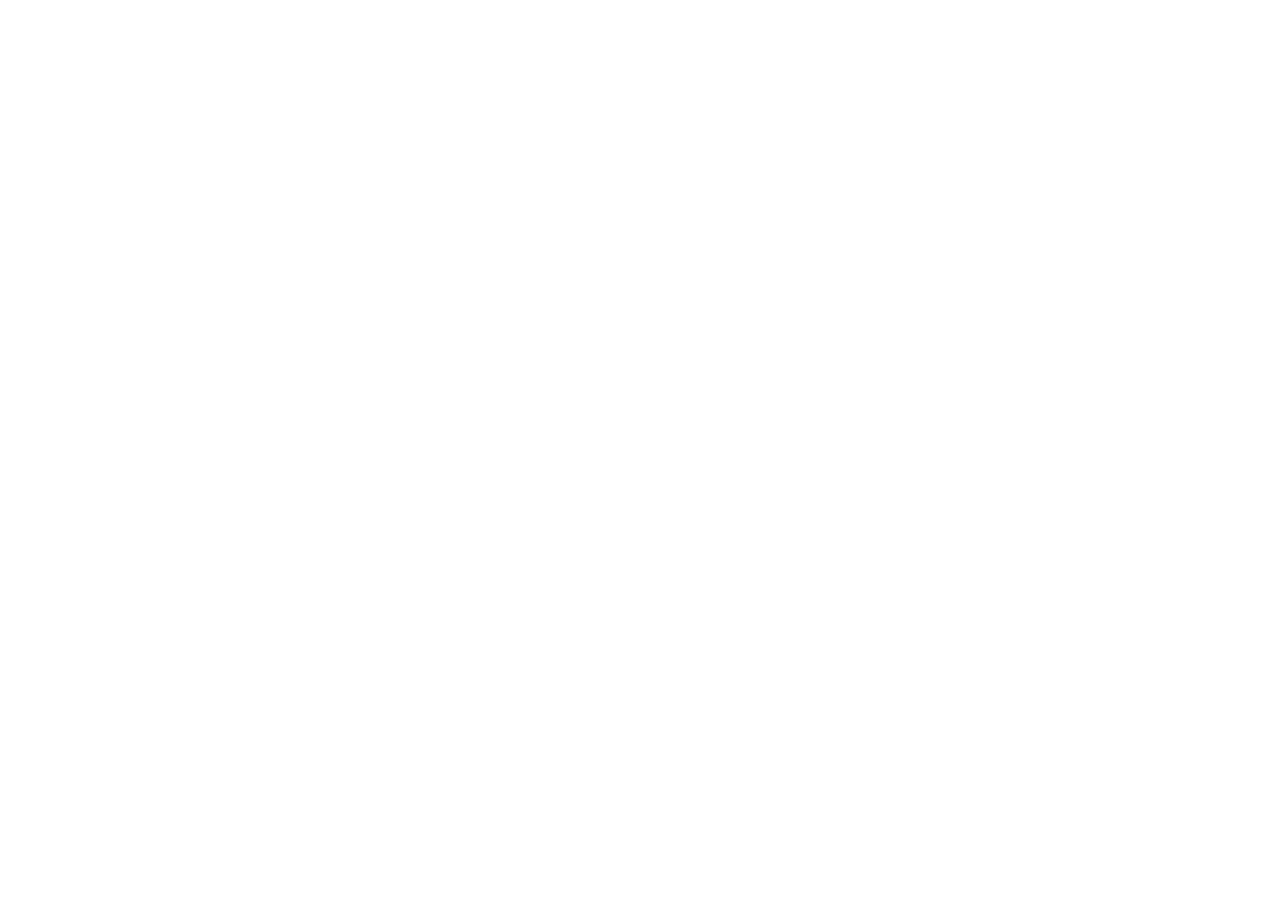
==== index.html @ 5f5488a0 "initial commit" ====
<!DOCTYPE html>
<html lang="en">
<head>
    <meta charset="UTF-8">
    <meta http-equiv="X-UA-Compatible" content="IE=edge">
    <meta name="viewport" content="width=device-width, initial-scale=1.0">
    <title>JS-Game</title>
</head>
<body>
    
</body>
</html>
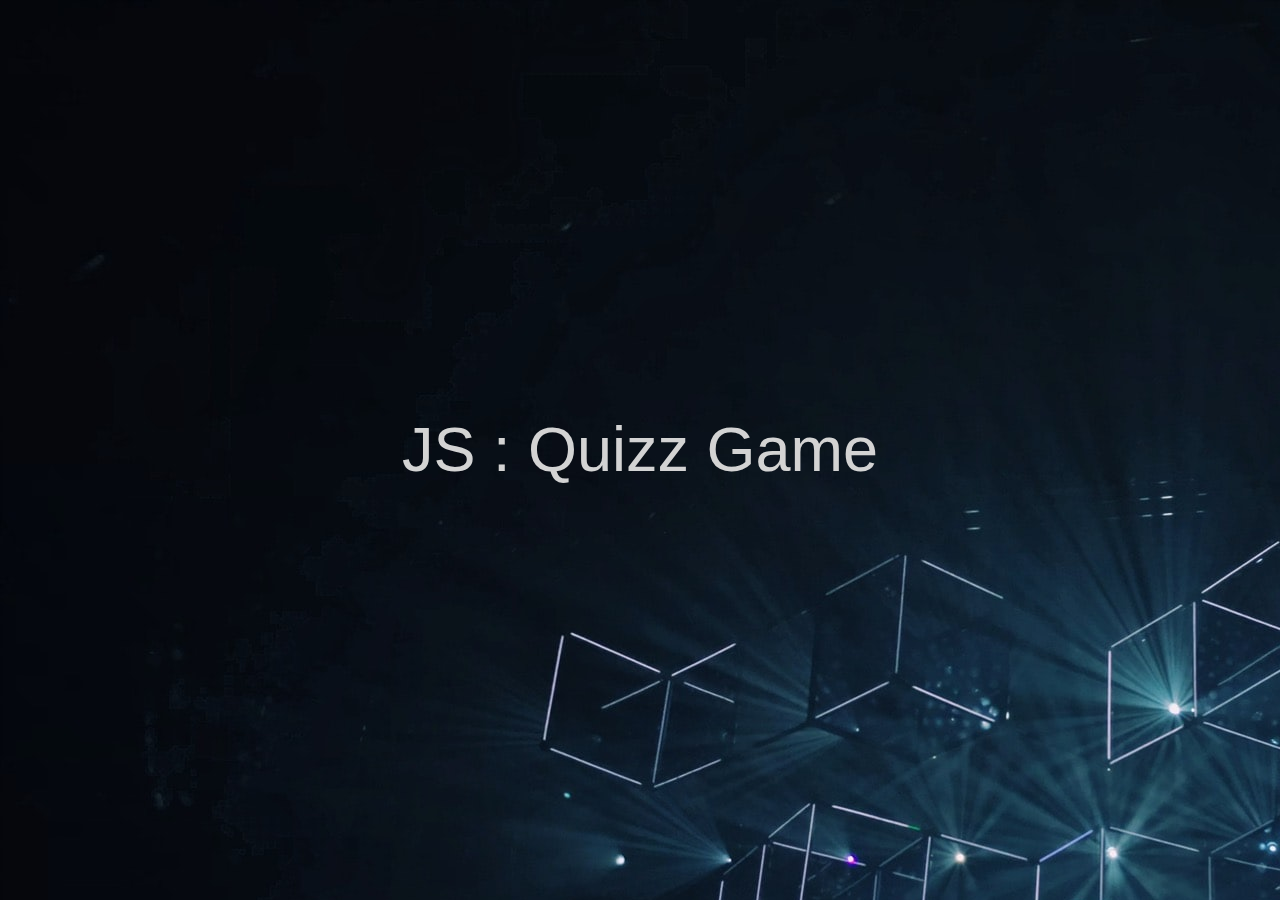
==== commit 591f8148: "added a basic styling to the body with a background image and a header for testing" ====
--- a/index.html
+++ b/index.html
@@ -4,9 +4,24 @@
     <meta charset="UTF-8">
     <meta http-equiv="X-UA-Compatible" content="IE=edge">
     <meta name="viewport" content="width=device-width, initial-scale=1.0">
+    <link rel="stylesheet" href="https://cdnjs.cloudflare.com/ajax/libs/materialize/1.0.0/css/materialize.min.css">
+    <link rel="stylesheet" href="style.css">
     <title>JS-Game</title>
 </head>
 <body>
-    
+
+
+    <div class="container">
+        <div class="game-heading">
+            <h1>JS : Quizz Game</h1>
+        </div>
+    </div>
+
+
+
+    <script src="https://cdnjs.cloudflare.com/ajax/libs/materialize/1.0.0/js/materialize.min.js"></script>
+
 </body>
-</html>+</html>
+
+
--- a/style.css
+++ b/style.css
@@ -0,0 +1,27 @@
+body {
+    padding: 0;
+    margin: 0;
+    display: flex;
+    align-items: center;
+    justify-content: center;
+    box-sizing: border-box;
+    background: url(/images/fabio-oyXis2kALVg-unsplash.jpg);  /* this image is been taken from unsplash with the url credited witing the readme*/
+} 
+
+
+.container  {
+    height: 100vh;
+    width: 100vw;
+    display: flex;
+    align-items: center;
+    justify-content: center;
+    margin: 0 auto;
+
+}
+
+h1 {
+    align-items: center;
+    justify-content: center;
+    margin: 0 auto; 
+    color: lightgray;
+} 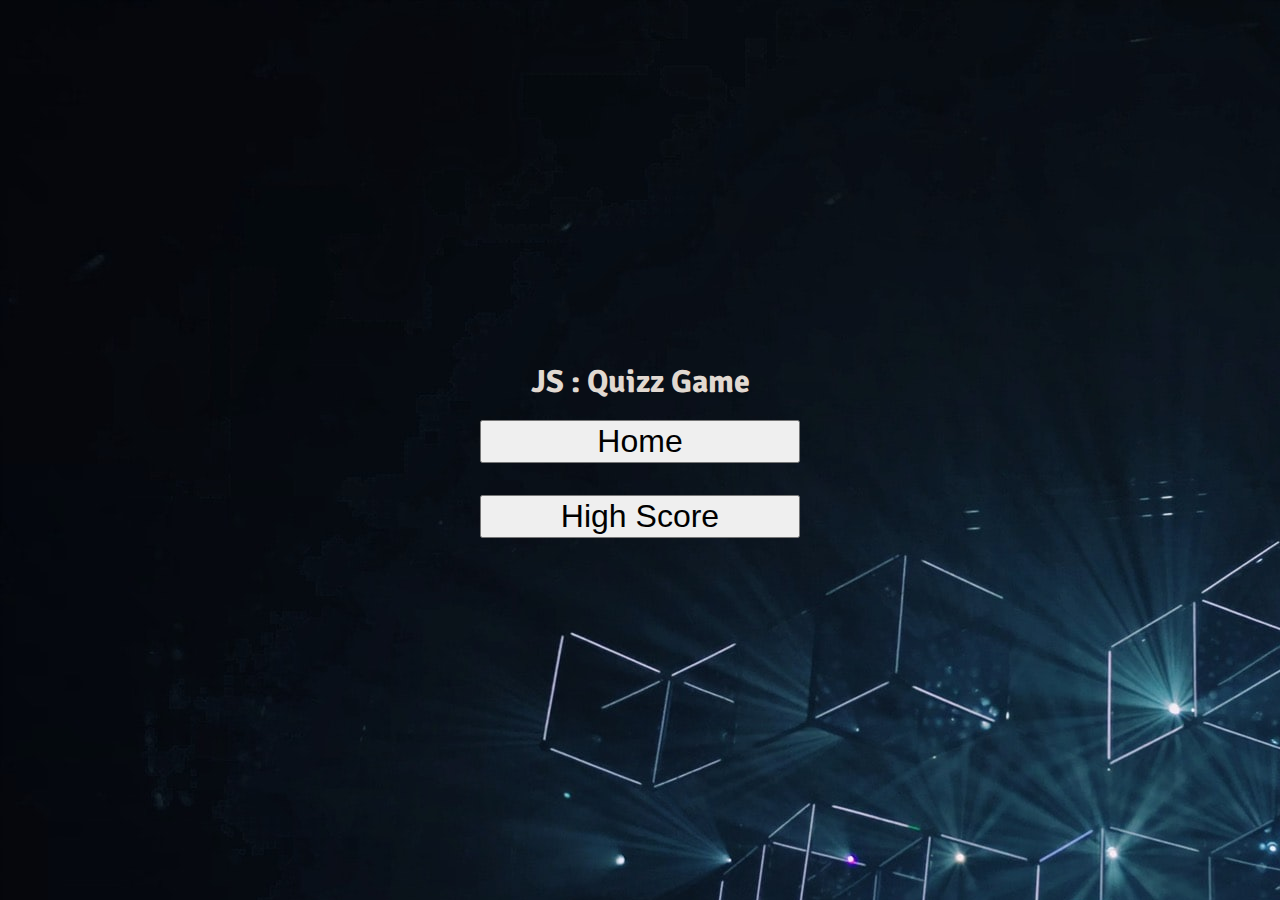
==== commit 156aff78: "added the home buttons with some styling" ====
--- a/index.html
+++ b/index.html
@@ -4,8 +4,12 @@
     <meta charset="UTF-8">
     <meta http-equiv="X-UA-Compatible" content="IE=edge">
     <meta name="viewport" content="width=device-width, initial-scale=1.0">
-    <link rel="stylesheet" href="https://cdnjs.cloudflare.com/ajax/libs/materialize/1.0.0/css/materialize.min.css">
     <link rel="stylesheet" href="style.css">
+    <link rel="preconnect" href="https://fonts.googleapis.com"> 
+    <link rel="preconnect" href="https://fonts.gstatic.com" crossorigin> 
+    <link href="https://fonts.googleapis.com/css2?family=Signika:wght@300;400&display=swap" rel="stylesheet">
+    <!-- CSS only -->
+    <link href="https://cdn.jsdelivr.net/npm/bootstrap@5.2.0-beta1/dist/css/bootstrap.min.css" rel="stylesheet" integrity="sha384-0evHe/X+R7YkIZDRvuzKMRqM+OrBnVFBL6DOitfPri4tjfHxaWutUpFmBp4vmVor" crossorigin="anonymous">
     <title>JS-Game</title>
 </head>
 <body>
@@ -13,13 +17,23 @@
 
     <div class="container">
         <div class="game-heading">
-            <h1>JS : Quizz Game</h1>
+            <h1 class="start-header">JS : Quizz Game</h1>
+            <!--
+            <button class="home-button"><a class="btn btn-lg" href="index.html">Home</a></button>
+            <button class="high-scores-button"><a class="btn btn-lg" href="scores.html">High Scores</a></button>-->
+            <div class="h-button">      
+            <button class="btn btn-lg"><a class="home-link" href="index.html">Home</a></button>
+            </div>
+            <div class="s-button">
+            <button class="btn btn-lg"><a class="scores-link" href="high-scores.html">High Score</a></button>
+            </div>
         </div>
     </div>
 
 
 
-    <script src="https://cdnjs.cloudflare.com/ajax/libs/materialize/1.0.0/js/materialize.min.js"></script>
+    <!-- JavaScript Bundle with Popper -->
+    <script src="https://cdn.jsdelivr.net/npm/bootstrap@5.2.0-beta1/dist/js/bootstrap.bundle.min.js" integrity="sha384-pprn3073KE6tl6bjs2QrFaJGz5/SUsLqktiwsUTF55Jfv3qYSDhgCecCxMW52nD2" crossorigin="anonymous"></script>
 
 </body>
 </html>
--- a/style.css
+++ b/style.css
@@ -1,3 +1,8 @@
+:root {
+    font-family: 'Signika', sans-serif;
+}
+
+
 body {
     padding: 0;
     margin: 0;
@@ -13,15 +18,89 @@
     height: 100vh;
     width: 100vw;
     display: flex;
+    flex-direction: column;
     align-items: center;
     justify-content: center;
     margin: 0 auto;
 
 }
 
-h1 {
+.game-heading {
     align-items: center;
     justify-content: center;
     margin: 0 auto; 
-    color: lightgray;
-} +    color: #E1D9D1;
+} 
+
+.game-heading > h1 {
+    display: flex;
+    align-items: center;
+    justify-content: center;
+    margin: 0 auto;
+    margin-bottom: 1.2rem;
+    color: #E1D9D1;
+
+}
+
+.hiddden {
+    display: none;
+}
+/*
+.home-button {
+    display: flex;
+    flex-direction: column;
+    justify-content: center;
+    align-items: center;
+    margin: 0 auto;
+    margin-bottom: 1rem;
+    width: 20rem;
+    border-radius: 25px;
+    background-color: #E1D9D1;
+
+} 
+.high-scores-button {
+    display: flex;
+    flex-direction: column;
+    justify-content: center;
+    align-items: center;
+    margin: 0 auto;
+    width: 20rem;
+    background-color: #E1D9D1;
+    border-radius: 25px;
+
+} 
+*/
+
+.btn {
+    display: flex;
+    flex-direction: column;
+    justify-content: center;
+    align-items: center;
+    text-decoration: none;
+    width: 20rem;
+    margin: 0 auto;
+}
+
+.home-link, .scores-link {
+    text-decoration: none;
+    color: black;
+    font-size: 2rem;
+    font-weight: 400;
+}
+
+.h-button {
+    width: 20rem;
+    background-color: #E1D9D1;
+    border-radius: 25px;
+    margin-bottom: 2rem;
+}
+
+.s-button {
+    width: 20rem;
+    background-color: #E1D9D1;
+    border-radius: 25px;
+}
+
+.home-link:hover ,.scores-link:hover {
+    color: black;
+}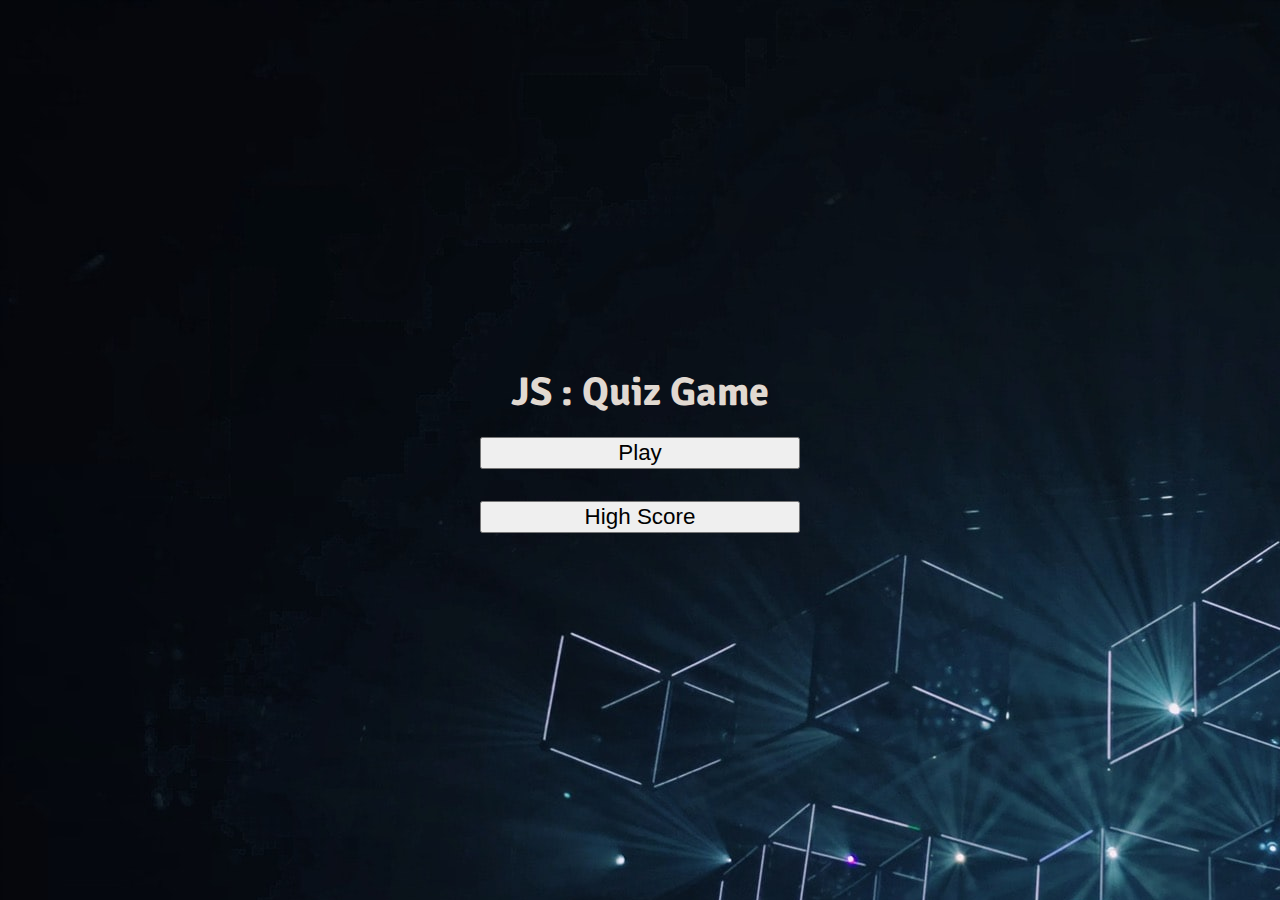
==== commit fea5d30f: "added styling to the question area to be centered and made the answers section taking the whole widt" ====
--- a/index.html
+++ b/index.html
@@ -3,13 +3,13 @@
 <head>
     <meta charset="UTF-8">
     <meta http-equiv="X-UA-Compatible" content="IE=edge">
-    <meta name="viewport" content="width=device-width, initial-scale=1.0">
-    <link rel="stylesheet" href="style.css">
+    <meta name="viewport" content="width=device-width, initial-scale=1.0"> 
     <link rel="preconnect" href="https://fonts.googleapis.com"> 
     <link rel="preconnect" href="https://fonts.gstatic.com" crossorigin> 
     <link href="https://fonts.googleapis.com/css2?family=Signika:wght@300;400&display=swap" rel="stylesheet">
     <!-- CSS only -->
     <link href="https://cdn.jsdelivr.net/npm/bootstrap@5.2.0-beta1/dist/css/bootstrap.min.css" rel="stylesheet" integrity="sha384-0evHe/X+R7YkIZDRvuzKMRqM+OrBnVFBL6DOitfPri4tjfHxaWutUpFmBp4vmVor" crossorigin="anonymous">
+    <link rel="stylesheet" href="style.css">
     <title>JS-Game</title>
 </head>
 <body>
@@ -17,12 +17,12 @@
 
     <div class="container">
         <div class="game-heading">
-            <h1 class="start-header">JS : Quizz Game</h1>
+            <h1 class="start-header">JS : Quiz Game</h1>
             <!--
             <button class="home-button"><a class="btn btn-lg" href="index.html">Home</a></button>
             <button class="high-scores-button"><a class="btn btn-lg" href="scores.html">High Scores</a></button>-->
             <div class="h-button">      
-            <button class="btn btn-lg"><a class="home-link" href="index.html">Home</a></button>
+            <button class="btn btn-lg"><a class="home-link" href="quiz.html">Play</a></button>
             </div>
             <div class="s-button">
             <button class="btn btn-lg"><a class="scores-link" href="high-scores.html">High Score</a></button>
--- a/style.css
+++ b/style.css
@@ -39,6 +39,7 @@
     margin: 0 auto;
     margin-bottom: 1.2rem;
     color: #E1D9D1;
+    font-size: 2.5rem;
 
 }
 
@@ -84,7 +85,7 @@
 .home-link, .scores-link {
     text-decoration: none;
     color: black;
-    font-size: 2rem;
+    font-size: 1.4rem;
     font-weight: 400;
 }
 
@@ -103,4 +104,8 @@
 
 .home-link:hover ,.scores-link:hover {
     color: black;
+}
+.btn[disabled]:hover {
+    cursor: not-allowed;
+    
 }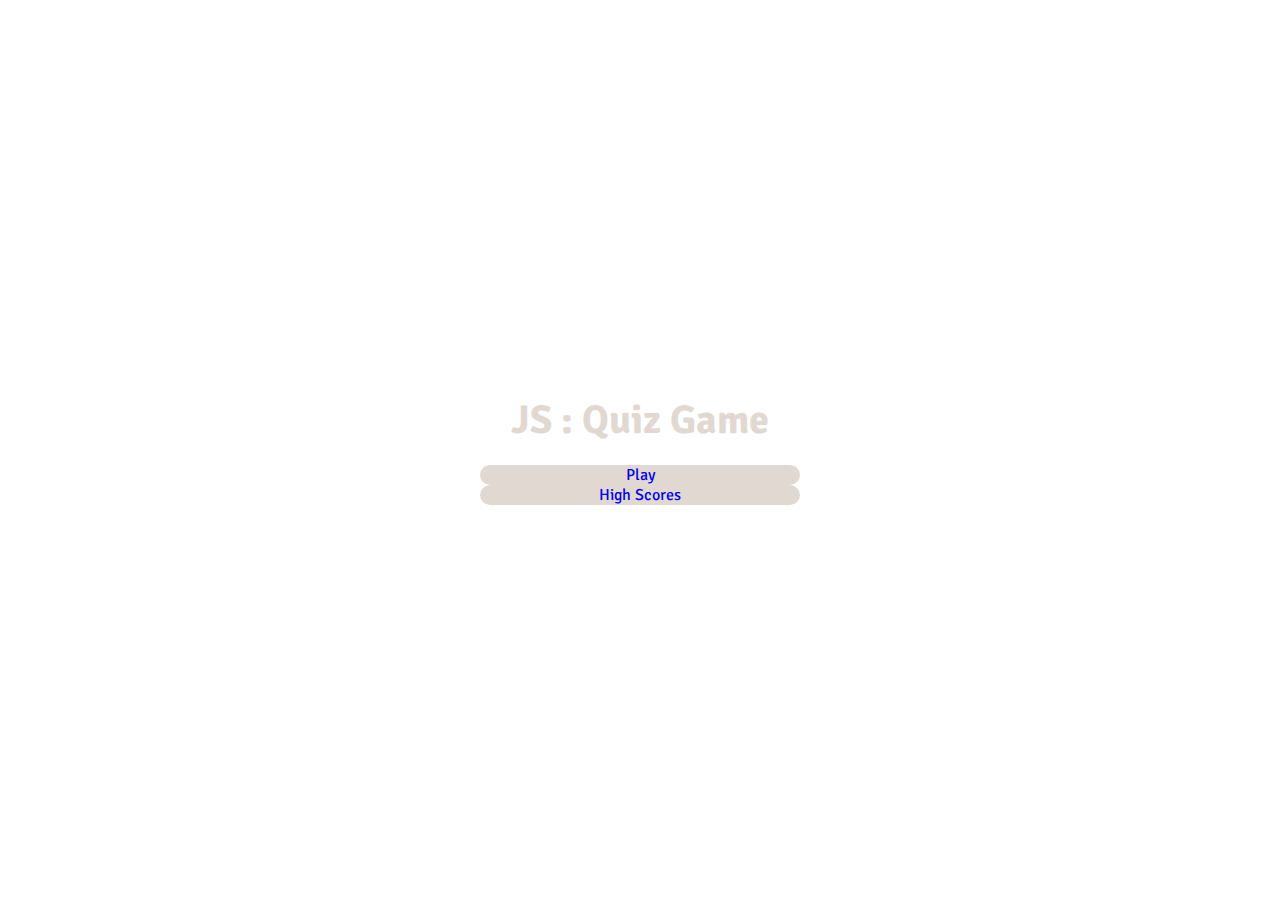
==== commit 52630b6a: "fixed the styling to the index.html buttons" ====
--- a/index.html
+++ b/index.html
@@ -21,12 +21,19 @@
             <!--
             <button class="home-button"><a class="btn btn-lg" href="index.html">Home</a></button>
             <button class="high-scores-button"><a class="btn btn-lg" href="scores.html">High Scores</a></button>-->
-            <div class="h-button">      
+            <!--     <div class="h-button">      
             <button class="btn btn-lg"><a class="home-link" href="quiz.html">Play</a></button>
             </div>
             <div class="s-button">
-            <button class="btn btn-lg"><a class="scores-link" href="high-scores.html">High Score</a></button>
+            <button class="btn btn-lg"><a class="scores-link" href="scores.html">High Score</a></button>
+            </div>--> 
+            <div>
+            <a href="quiz.html" class="btn btn-lg s-button mt-4">Play</a>
             </div>
+            <div>
+            <a href="scores.html" class="btn btn-lg s-button mt-4">High Scores</a>
+            </div>
+
         </div>
     </div>
 
--- a/style.css
+++ b/style.css
@@ -10,7 +10,9 @@
     align-items: center;
     justify-content: center;
     box-sizing: border-box;
-    background: url(/images/fabio-oyXis2kALVg-unsplash.jpg);  /* this image is been taken from unsplash with the url credited witing the readme*/
+    background: url(https://images.unsplash.com/photo-1537420327992-d6e192287183?ixlib=rb-1.2.1&ixid=MnwxMjA3fDB8MHxwaG90by1wYWdlfHx8fGVufDB8fHx8&auto=format&fit=crop&w=776&q=80);  /* this image is been taken from unsplash with the url credited witing the readme*/
+    background-repeat: no-repeat;
+    background-size: cover;
 } 
 
 
@@ -46,31 +48,6 @@
 .hiddden {
     display: none;
 }
-/*
-.home-button {
-    display: flex;
-    flex-direction: column;
-    justify-content: center;
-    align-items: center;
-    margin: 0 auto;
-    margin-bottom: 1rem;
-    width: 20rem;
-    border-radius: 25px;
-    background-color: #E1D9D1;
-
-} 
-.high-scores-button {
-    display: flex;
-    flex-direction: column;
-    justify-content: center;
-    align-items: center;
-    margin: 0 auto;
-    width: 20rem;
-    background-color: #E1D9D1;
-    border-radius: 25px;
-
-} 
-*/
 
 .btn {
     display: flex;
@@ -80,6 +57,10 @@
     text-decoration: none;
     width: 20rem;
     margin: 0 auto;
+}
+.btn:hover {
+    background-color: #E1D9D1;
+    color: #000;
 }
 
 .home-link, .scores-link {
@@ -108,4 +89,4 @@
 .btn[disabled]:hover {
     cursor: not-allowed;
     
-}+}
